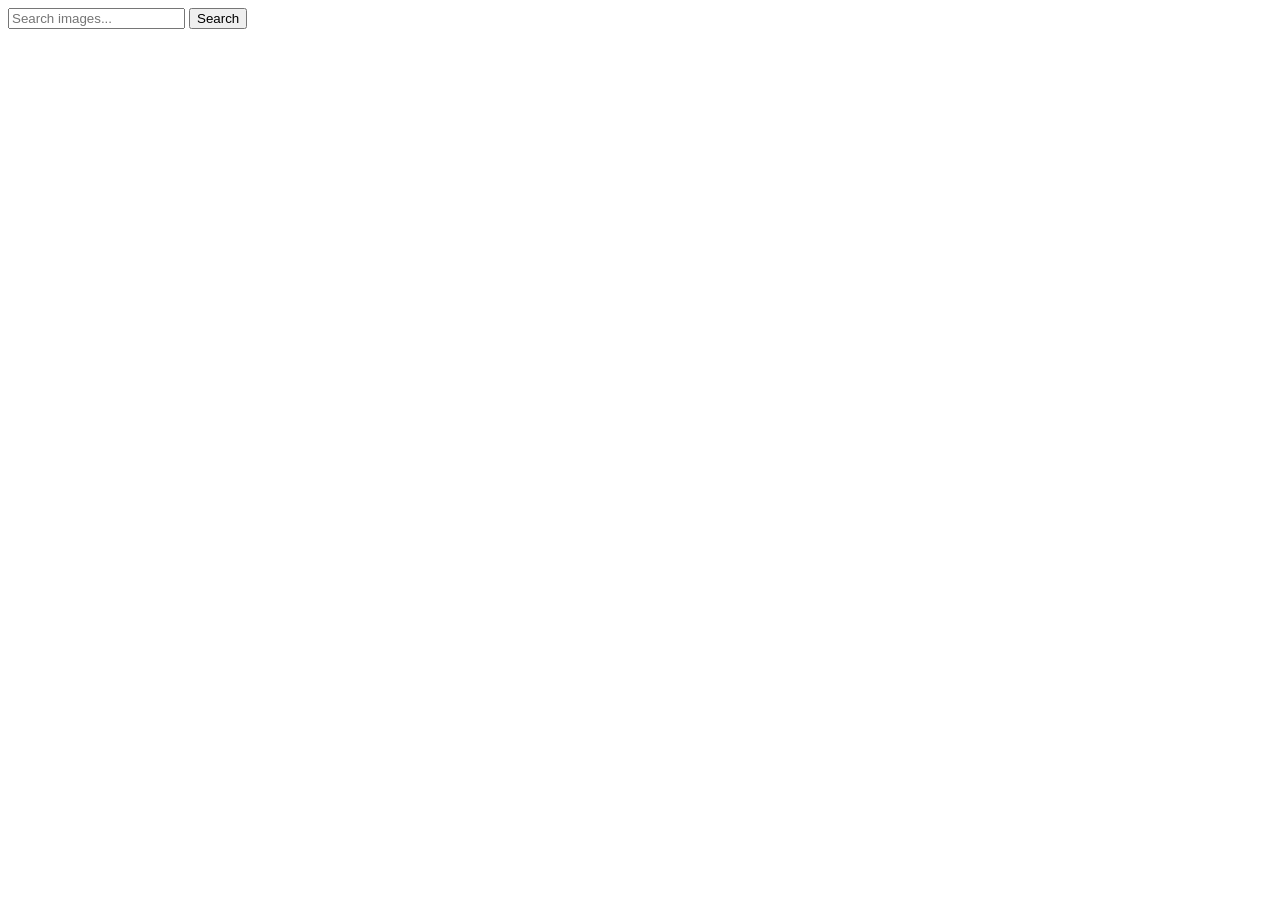
==== index.html @ 08a62788 "Deploying to gh-pages from @ Hrabianka/goit-js-hw-12@287947a1762b40951fad35f8ec53c264cca9129d 🚀" ====
<!DOCTYPE html>
<html lang="en">
  <head>
    <meta charset="UTF-8" />
    <link rel="icon" type="image/svg+xml" href="/goit-js-hw-12/favicon.svg" />
    <meta name="viewport" content="width=device-width, initial-scale=1.0" />
    <title>JS HM 12</title>
    <link
      href="https://fonts.googleapis.com/css2?family=Montserrat:wght@400;500;600;700&display=swap"
      rel="stylesheet"
    />
    <script type="module" crossorigin src="/goit-js-hw-12/index.js"></script>
    <link rel="modulepreload" crossorigin href="/goit-js-hw-12/assets/vendor-5ObWk2rO.js">
    <link rel="stylesheet" crossorigin href="/goit-js-hw-12/assets/vendor-DumFYO8Z.css">
    <link rel="stylesheet" crossorigin href="/goit-js-hw-12/assets/styles-Jc4r1xyk.css">
  </head>
  <body>
    <form class="form">
      <input
        placeholder="Search images..."
        type="search"
        class="form-input"
        name="picture"
      />
      <button class="form-btn" type="submit">Search</button>
    </form>
    <span class="loader"></span>
    <ul class="image-gallery"></ul>

  </body>
</html>
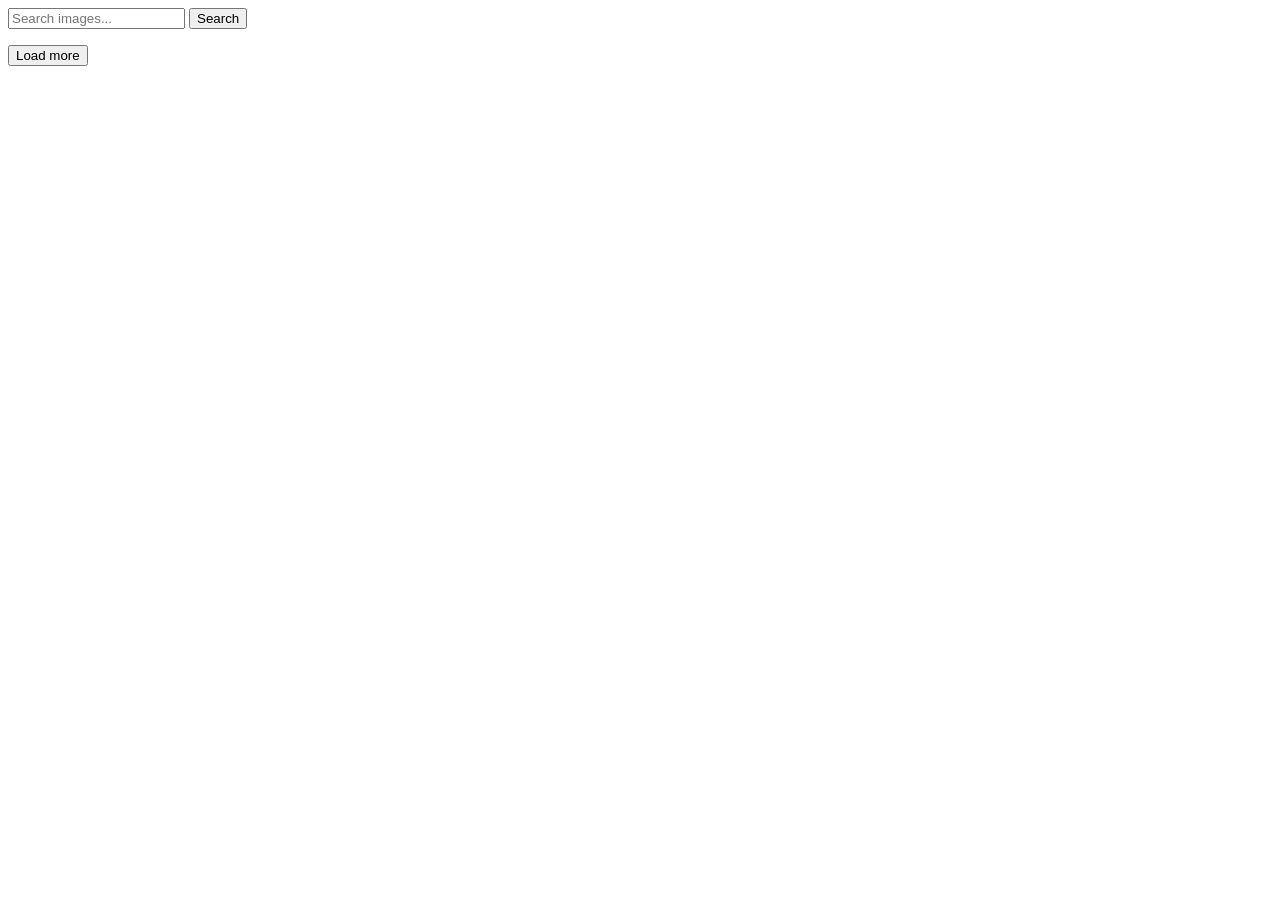
==== commit b6784684: "Deploying to gh-pages from @ Hrabianka/goit-js-hw-12@492ba2dbe71c88181c0a0b4aee4b911d49f019f4 🚀" ====
--- a/index.html
+++ b/index.html
@@ -2,7 +2,6 @@
 <html lang="en">
   <head>
     <meta charset="UTF-8" />
-    <link rel="icon" type="image/svg+xml" href="/goit-js-hw-12/favicon.svg" />
     <meta name="viewport" content="width=device-width, initial-scale=1.0" />
     <title>JS HM 12</title>
     <link
@@ -10,9 +9,9 @@
       rel="stylesheet"
     />
     <script type="module" crossorigin src="/goit-js-hw-12/index.js"></script>
-    <link rel="modulepreload" crossorigin href="/goit-js-hw-12/assets/vendor-5ObWk2rO.js">
+    <link rel="modulepreload" crossorigin href="/goit-js-hw-12/assets/vendor-Qob_5Ba8.js">
     <link rel="stylesheet" crossorigin href="/goit-js-hw-12/assets/vendor-DumFYO8Z.css">
-    <link rel="stylesheet" crossorigin href="/goit-js-hw-12/assets/styles-Jc4r1xyk.css">
+    <link rel="stylesheet" crossorigin href="/goit-js-hw-12/assets/styles-BRtWi4SO.css">
   </head>
   <body>
     <form class="form">
@@ -26,6 +25,6 @@
     </form>
     <span class="loader"></span>
     <ul class="image-gallery"></ul>
-
+    <button type="button" class="load-more">Load more</button>
   </body>
 </html>
